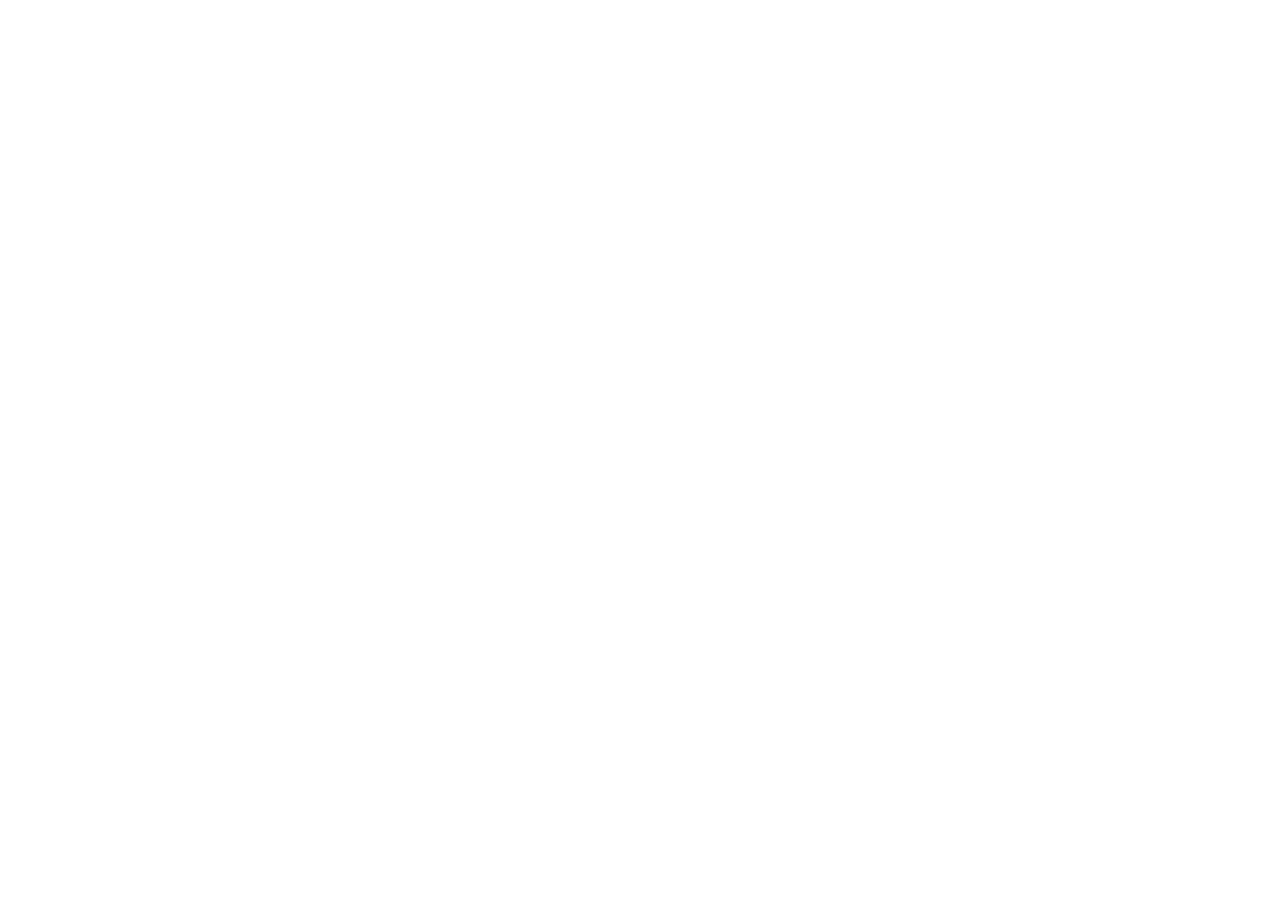
==== index.html @ 1b36351a "add new assets" ====
<!DOCTYPE html>
<html lang="pt-br">
<head>
    <meta charset="UTF-8">
    <meta http-equiv="X-UA-Compatible" content="IE=edge">
    <meta name="viewport" content="width=device-width, initial-scale=1.0">

    <!--bootstrap-->
    <link rel="stylesheet" href="bootstrap/css/bootstrap.min.css">
    <link rel="stylesheet" href="style.css">

    <title>Document</title>
</head>
<body>
    <nav class="navbar navbar-expand-lg navbar-light">
        <a href="#" class="navbar-brand">
            
        </a>
    </nav>
</body>
</html>
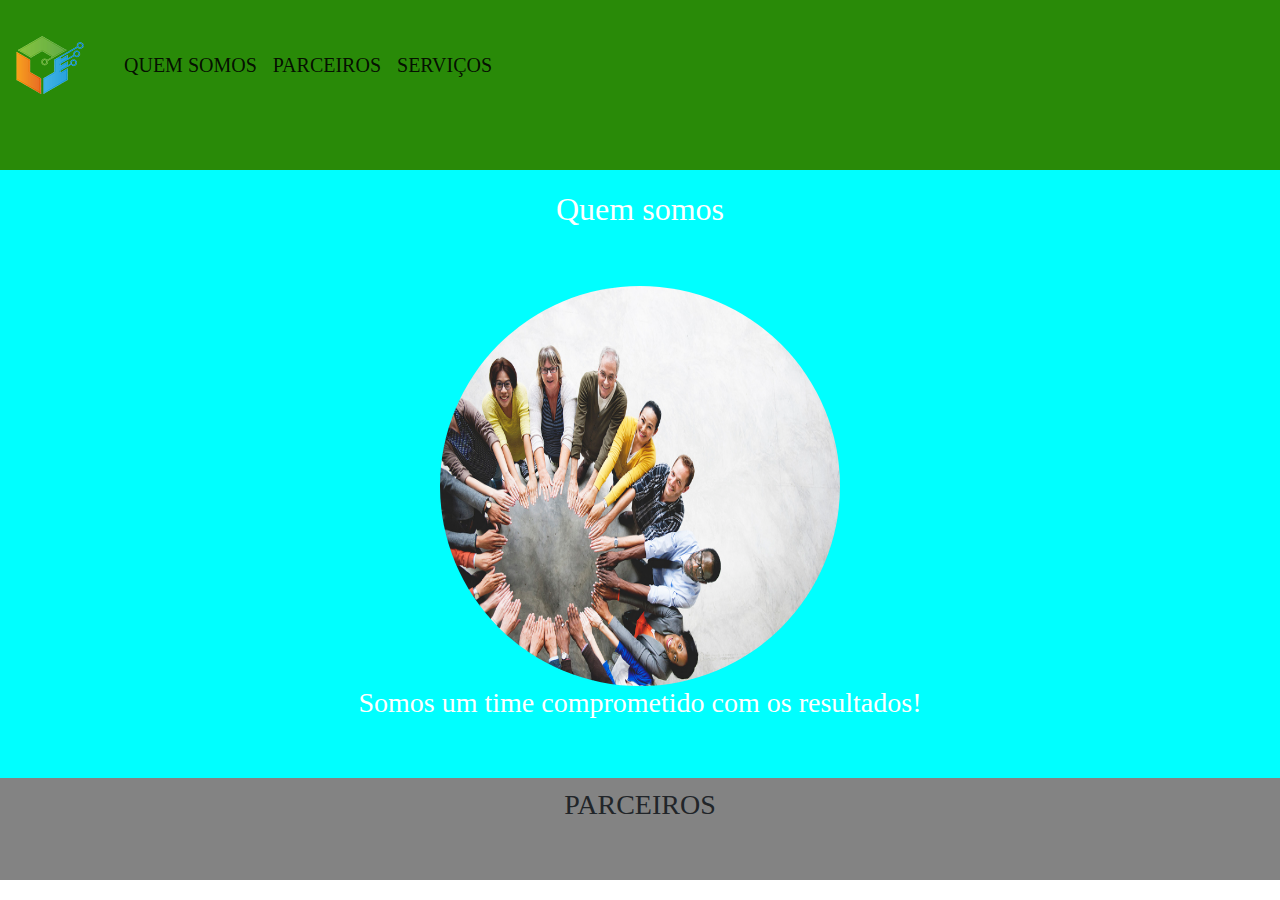
==== commit d1f32fff: "more details" ====
--- a/index.html
+++ b/index.html
@@ -9,13 +9,50 @@
     <link rel="stylesheet" href="bootstrap/css/bootstrap.min.css">
     <link rel="stylesheet" href="style.css">
 
-    <title>Document</title>
+    <title>GLOBAL LABS</title>
 </head>
 <body>
-    <nav class="navbar navbar-expand-lg navbar-light">
+    <nav class="navbar navbar-expand-lg navbar-light margin">
         <a href="#" class="navbar-brand">
-            
+            <img src="img/global_labs_icon_mini2.png" alt="">
         </a>
+        <div class="collapse navbar-collapse">
+            <ul class="navbar-nav">
+                <li class="nav-item">
+                    <a class="nav-link active" href="#quemsomos">QUEM SOMOS</a>
+                </li>
+
+                <li class="nav-item">
+                    <a class="nav-link active" href="#">PARCEIROS</a>
+                </li>
+
+                <li class="nav-item">
+                    <a class="nav-link active" href="#">SERVIÇOS</a>
+                </li>
+            </ul>
+        </div>
     </nav>
+
+    <section id="quemsomos">
+        <div class="container-fluid quem-somos text-center margin">
+            <h2 class="margin">Quem somos</h2>
+            <img src="img/equipe.jpg" class="rounded-circle" width="400" height="400" alt="imagem de uma equipe">
+            <h3>Somos um time comprometido com os resultados!</h3>
+        </div>
+    </section>
+
+    <selection id="parceiros">
+        <div class="container-fluid text-center margin parceiros">
+            <h3>PARCEIROS</h3>
+            <div class="container">
+                <div class="row">
+                    <div class="col-lg-4">
+                        
+                    </div>
+                </div>
+            </div>
+        </div>    
+    </selection>
+    
 </body>
 </html>--- a/style.css
+++ b/style.css
@@ -0,0 +1,21 @@
+body{
+    font: 20px arial serif;
+}
+
+.navbar{
+    background-color: #298a08;
+}
+
+.quem-somos{
+    background-color: cyan;
+    color: white;
+}
+
+.margin{
+    padding-bottom: 50px;
+    padding-top: 10px;
+}
+
+.parceiros{
+    background-color: #838383;
+}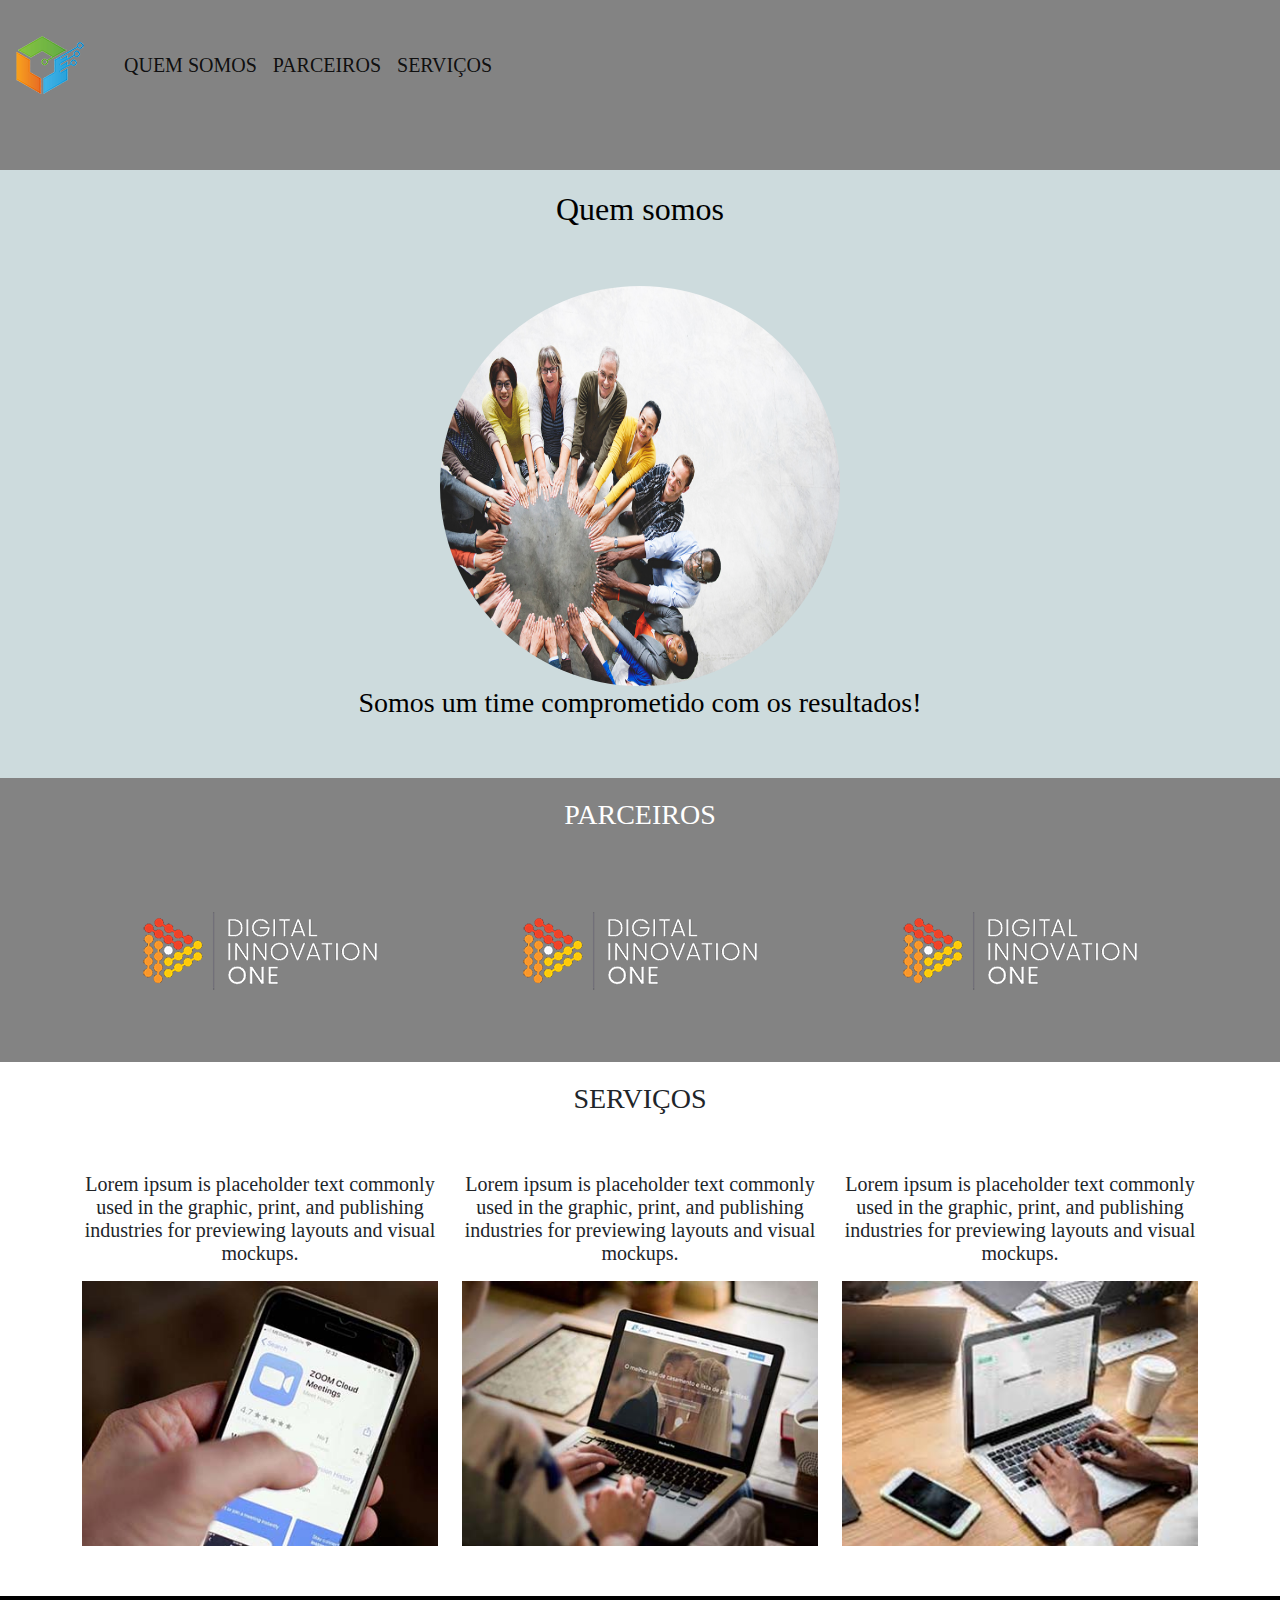
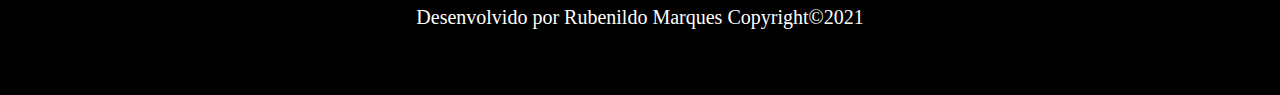
==== commit dde4aaba: "versão final" ====
--- a/index.html
+++ b/index.html
@@ -23,11 +23,11 @@
                 </li>
 
                 <li class="nav-item">
-                    <a class="nav-link active" href="#">PARCEIROS</a>
+                    <a class="nav-link active" href="#parceiros">PARCEIROS</a>
                 </li>
 
                 <li class="nav-item">
-                    <a class="nav-link active" href="#">SERVIÇOS</a>
+                    <a class="nav-link active" href="#servicos">SERVIÇOS</a>
                 </li>
             </ul>
         </div>
@@ -43,16 +43,54 @@
 
     <selection id="parceiros">
         <div class="container-fluid text-center margin parceiros">
-            <h3>PARCEIROS</h3>
+            <h3 class="margin">PARCEIROS</h3>
             <div class="container">
                 <div class="row">
                     <div class="col-lg-4">
-                        
+                        <img src="img/cover_dio.png" alt="">
+                    </div>
+
+                    <div class="col-lg-4">
+                        <img src="img/cover_dio.png" alt="">
+                    </div>
+
+                    <div class="col-lg-4">
+                        <img src="img/cover_dio.png" alt="">
                     </div>
                 </div>
             </div>
         </div>    
     </selection>
+
+    <section id="servicos">
+        <div class="container-fluid text-center margin servicos">
+            <h3 class="margin">SERVIÇOS</h3>
+            <div class="container">
+                <div class="row">
+                    <div class="col-lg-4">
+                        <p>Lorem ipsum is placeholder text commonly used in the graphic, print, and publishing industries for previewing layouts and visual mockups.</p>
+                        <img src="img/app2.jpg" width="100%" alt="Imagem segurando celular">
+                    </div>
+
+                        
+                    <div class="col-lg-4">
+                        <p>Lorem ipsum is placeholder text commonly used in the graphic, print, and publishing industries for previewing layouts and visual mockups.</p>
+                        <img src="img/site2.jpg" width="100%" alt="Imagem teclando no notebook">
+                    </div>
+
+                    <div class="col-lg-4">
+                        <p>Lorem ipsum is placeholder text commonly used in the graphic, print, and publishing industries for previewing layouts and visual mockups.</p>
+                        <img src="img/site4.jpg" width="100%" alt="Imagem teclando no notebook">
+                    </div>
+                </div>
+            </div>
+        </div>
+
+    </section>
+
+    <footer class="container-fluid text-center bg-footer margin">
+        <p>Desenvolvido por Rubenildo Marques Copyright©2021</p>
+    </footer>
     
 </body>
 </html>--- a/style.css
+++ b/style.css
@@ -3,12 +3,12 @@
 }
 
 .navbar{
-    background-color: #298a08;
+    background-color: #838383;
 }
 
 .quem-somos{
-    background-color: cyan;
-    color: white;
+    background-color: rgb(205, 219, 221);
+    color: rgb(0, 0, 0);
 }
 
 .margin{
@@ -18,4 +18,10 @@
 
 .parceiros{
     background-color: #838383;
+    color: white;
+}
+
+.bg-footer{
+    background-color: black;
+    color: white;
 }